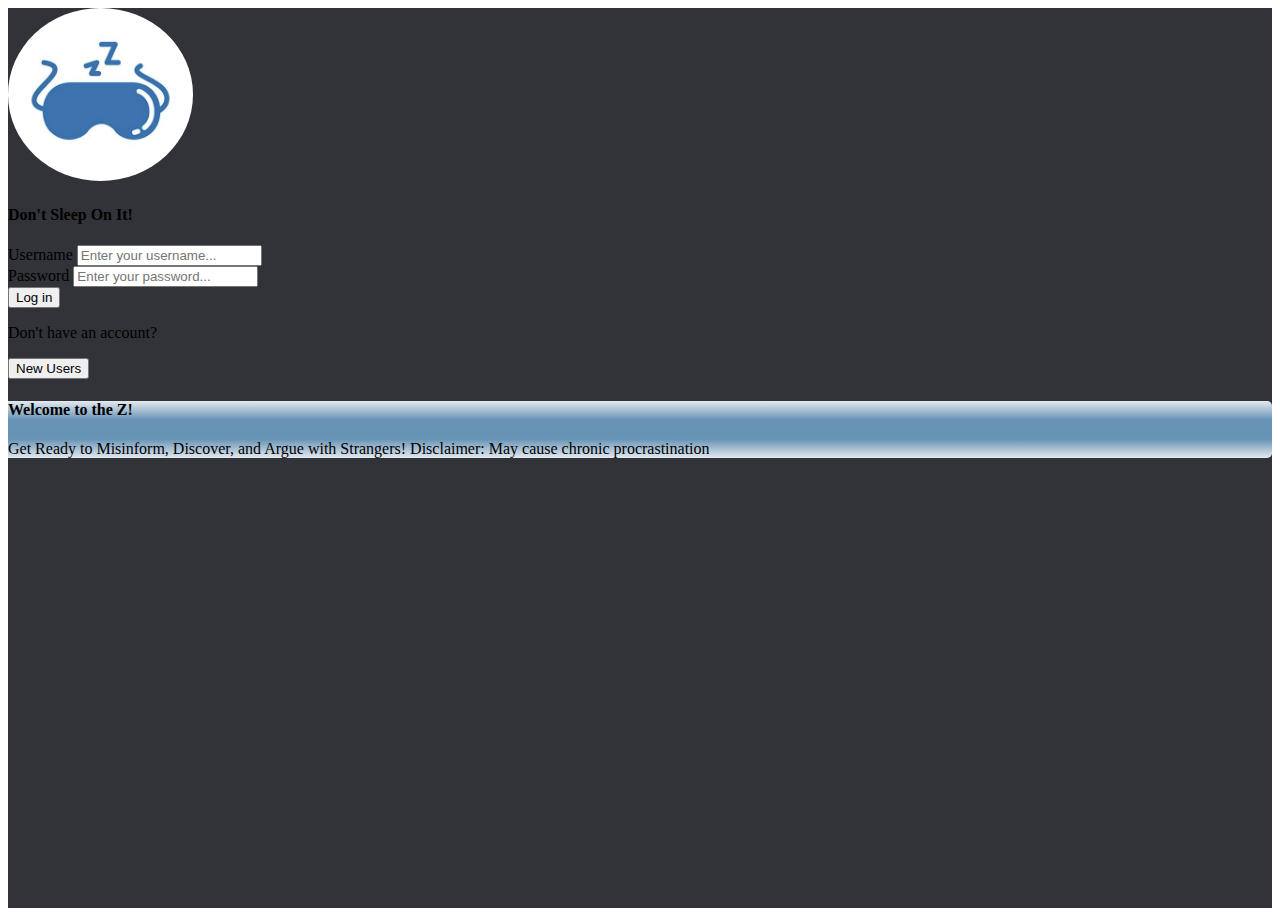
==== index.html @ df4bef14 "Initial commit" ====
<!DOCTYPE html>
<html lang="en">
<head>
    <meta charset="UTF-8">
    <meta http-equiv="X-UA-Compatible" content="IE=edge">
    <meta name="viewport" content="width=device-width, initial-scale=1.0">

    <!-- Bootstrap CSS -->
    <link href="https://cdn.jsdelivr.net/npm/bootstrap@5.2.2/dist/css/bootstrap.min.css" rel="stylesheet" integrity="sha384-Zenh87qX5JnK2Jl0vWa8Ck2rdkQ2Bzep5IDxbcnCeuOxjzrPF/et3URy9Bv1WTRi" crossorigin="anonymous">

    <!-- Global CSS (CSS rules you want applied to all pages) -->
    <link rel="stylesheet" href="style/global.css">

    <!-- Page-specific CSS -->
    <link rel="stylesheet" href="style/landing.css">

    <title>Login to the Z!</title>

    <!-- Run BEFORE page is finished loading (before window.onload): -->
    <script src="scripts/auth.js"></script>
    <script>
        if (isLoggedIn() === true) window.location.replace("/posts.html");
    </script>
</head>
<body>
    <main>
        <section class="h-100 gradient-form" style="background-color: #313338;">
            <div class="container py-5 h-100">
              <div class="row d-flex justify-content-center align-items-center h-100">
                <div class="col-xl-10">
                  <div class="card rounded-5 text-black">
                    <div class="row g-0">
                      <div class="col-lg-6">
                        <div class="card-body p-md-5 mx-md-4">
          
                          <div class="text-center">
                            <img src="images/sleeping.png"
                              style="width: 185px; border-radius: 50%;" class="mb-2" alt="logo">
                            <h4 class="mt-1 mb-5 pb-1 fw-bold">Don't Sleep On It!</h4>
                          </div>
          
                          <form id="login" autocomplete="off">
          
                            <div class="form-outline mb-4">
                              <label class="form-label" for="form2Example11">Username</label>
                              <input type="text" id="username" minlength="3" autocomplete="off" class="form-control"
                                placeholder="Enter your username..." />
                            </div>
          
                            <div class="form-outline mb-4">
                              <label class="form-label" for="form2Example22">Password</label>
                              <input type="password" id="password" class="form-control" autocomplete="off" placeholder="Enter your password..."/>
                            </div>
          
                            <div class="text-center pt-1 mb-5 pb-1">
                              <button class="btn btn-dark btn-block fa-lg mb-3" type="submit" id="loginButton">Log
                                in</button>
                            </div>
          
                            <div class="d-flex align-items-center justify-content-center pb-4">
                              <p class="mb-0 me-2">Don't have an account?</p>
                              <button type="button" 
                              onclick="window.location.href='registration.html'"
                              class="btn btn-outline-dark">New Users</button>
                            </div>
          
                          </form>
          
                        </div>
                      </div>
                      <div class="col-lg-6 d-flex align-items-center gradient-custom-2">
                        <div class="text-white px-3 py-4 p-md-5 mx-md-4">
                          <h4 class="mb-4 fw-bolder">Welcome to the Z!</h4>
                          <p class="small mb-0">Get Ready to Misinform, Discover, and Argue with Strangers! Disclaimer: May cause chronic procrastination</p>
                        </div>
                      </div>
                    </div>
                  </div>
                </div>
              </div>
            </div>
          </section>
    </main>

    <footer></footer>

    <!-- Bootstrap Bundle (including Popper for popovers) -->
    <script src="https://cdn.jsdelivr.net/npm/bootstrap@5.2.2/dist/js/bootstrap.bundle.min.js" integrity="sha384-OERcA2EqjJCMA+/3y+gxIOqMEjwtxJY7qPCqsdltbNJuaOe923+mo//f6V8Qbsw3" crossorigin="anonymous"></script>
    
    <!-- Page-specific code -->
    <script src="scripts/landing.js"></script>
</body>
</html>
---- style/global.css ----
/* Global CSS for all pages */

* {
    /* Sizing helper: See Workbook 1b, page 2-33. */
    box-sizing: border-box;

    /* 
       Vizualization helper: While styling or debugging your HTML & CSS, 
       uncomment the rule below to see all the boxes on your page more
       clearly! (Remove this outline before submitting: users won't 
       want to see it!)
    */
    /* outline: 1px dotted red; */
}

:root {
    font-size: 1rem;
}
---- style/landing.css ----
/* Landing Page CSS */
.gradient-custom-2 {
    /* fallback for old browsers */
    background: #322d26;
    
    /* Chrome 10-25, Safari 5.1-6 */
    background: -webkit-linear-gradient(to bottom, #e4e9ef, #6793b5, #6793b5, #06152a);
    
    /* W3C, IE 10+/ Edge, Firefox 16+, Chrome 26+, Opera 12+, Safari 7+ */
    background: linear-gradient(to bottom, #e4e9ef, #6793b5, #6793b5, #e4e9ef);
    }
    
    @media (min-width: 768px) {
    .gradient-form {
    height: 100vh !important;
    }
    }
    @media (min-width: 769px) {
    .gradient-custom-2 {
    border-top-right-radius: .3rem;
    border-bottom-right-radius: .3rem;
    }
    }
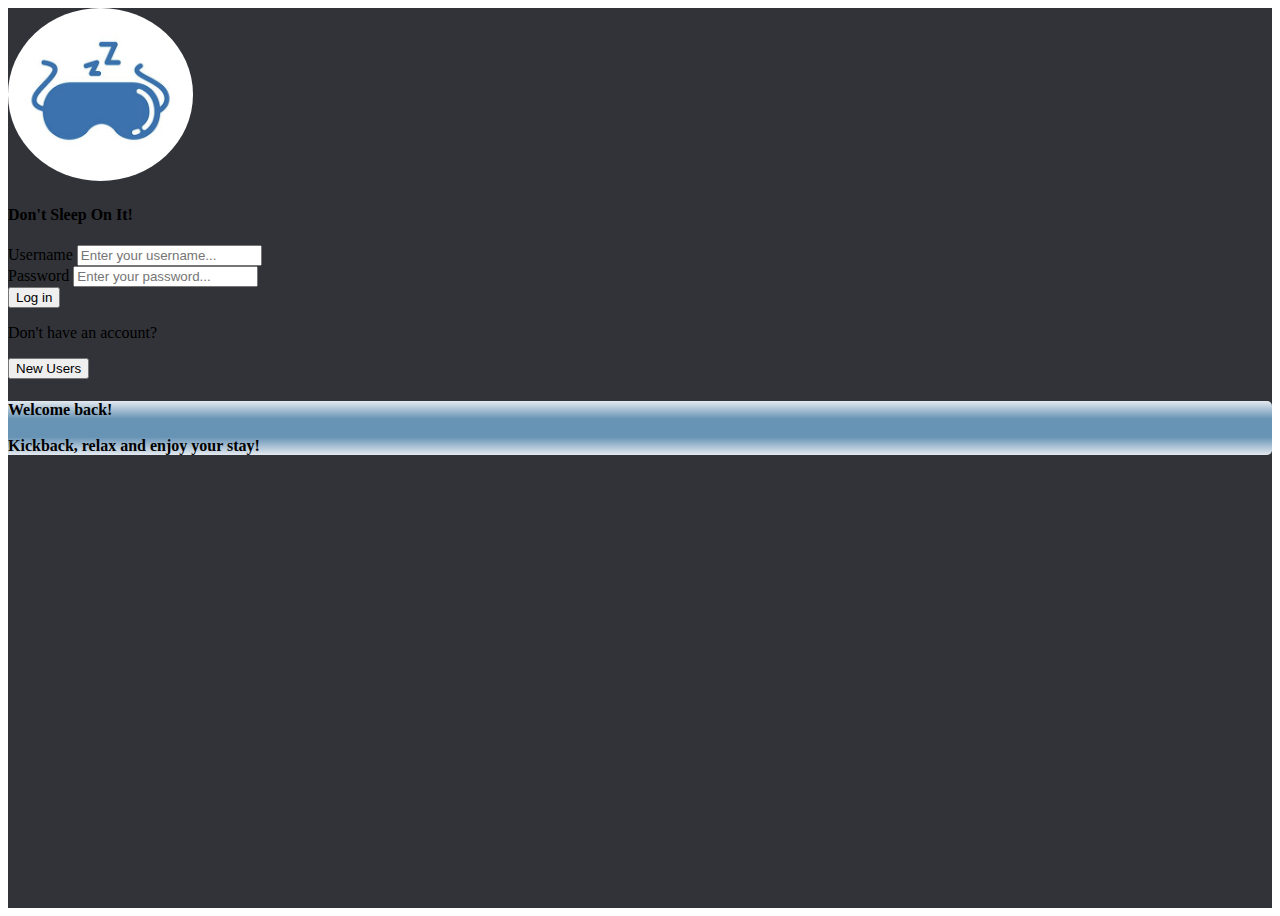
==== commit 38f34b9c: "updated readme" ====
--- a/index.html
+++ b/index.html
@@ -53,8 +53,8 @@
                             </div>
           
                             <div class="text-center pt-1 mb-5 pb-1">
-                              <button class="btn btn-dark btn-block fa-lg mb-3" type="submit" id="loginButton">Log
-                                in</button>
+                              <button class="btn btn-primary btn-block fa-lg mb-3" type="submit" id="loginButton">Log in</button>
+
                             </div>
           
                             <div class="d-flex align-items-center justify-content-center pb-4">
@@ -70,8 +70,8 @@
                       </div>
                       <div class="col-lg-6 d-flex align-items-center gradient-custom-2">
                         <div class="text-white px-3 py-4 p-md-5 mx-md-4">
-                          <h4 class="mb-4 fw-bolder">Welcome to the Z!</h4>
-                          <p class="small mb-0">Get Ready to Misinform, Discover, and Argue with Strangers! Disclaimer: May cause chronic procrastination</p>
+                          <h4 class="mb-4 fw-bolder">         Welcome back! <br><br>Kickback, relax and enjoy your stay!</h4>
+                          <p class="small mb-0"></p>
                         </div>
                       </div>
                     </div>
--- a/style/landing.css
+++ b/style/landing.css
@@ -1,15 +1,13 @@
 /* Landing Page CSS */
 .gradient-custom-2 {
-    /* fallback for old browsers */
-    background: #322d26;
+    background: #2b2632;
     
-    /* Chrome 10-25, Safari 5.1-6 */
-    background: -webkit-linear-gradient(to bottom, #e4e9ef, #6793b5, #6793b5, #06152a);
+   /* Chrome 10-25, Safari 5.1-6 */
+   background: -webkit-linear-gradient(to bottom, #e4e9ef, #6793b5, #6793b5, #06152a);
     
-    /* W3C, IE 10+/ Edge, Firefox 16+, Chrome 26+, Opera 12+, Safari 7+ */
-    background: linear-gradient(to bottom, #e4e9ef, #6793b5, #6793b5, #e4e9ef);
-    }
-    
+   /* W3C, IE 10+/ Edge, Firefox 16+, Chrome 26+, Opera 12+, Safari 7+ */
+   background: linear-gradient(to bottom, #e4e9ef, #6793b5, #6793b5, #e4e9ef);
+   }
     @media (min-width: 768px) {
     .gradient-form {
     height: 100vh !important;
